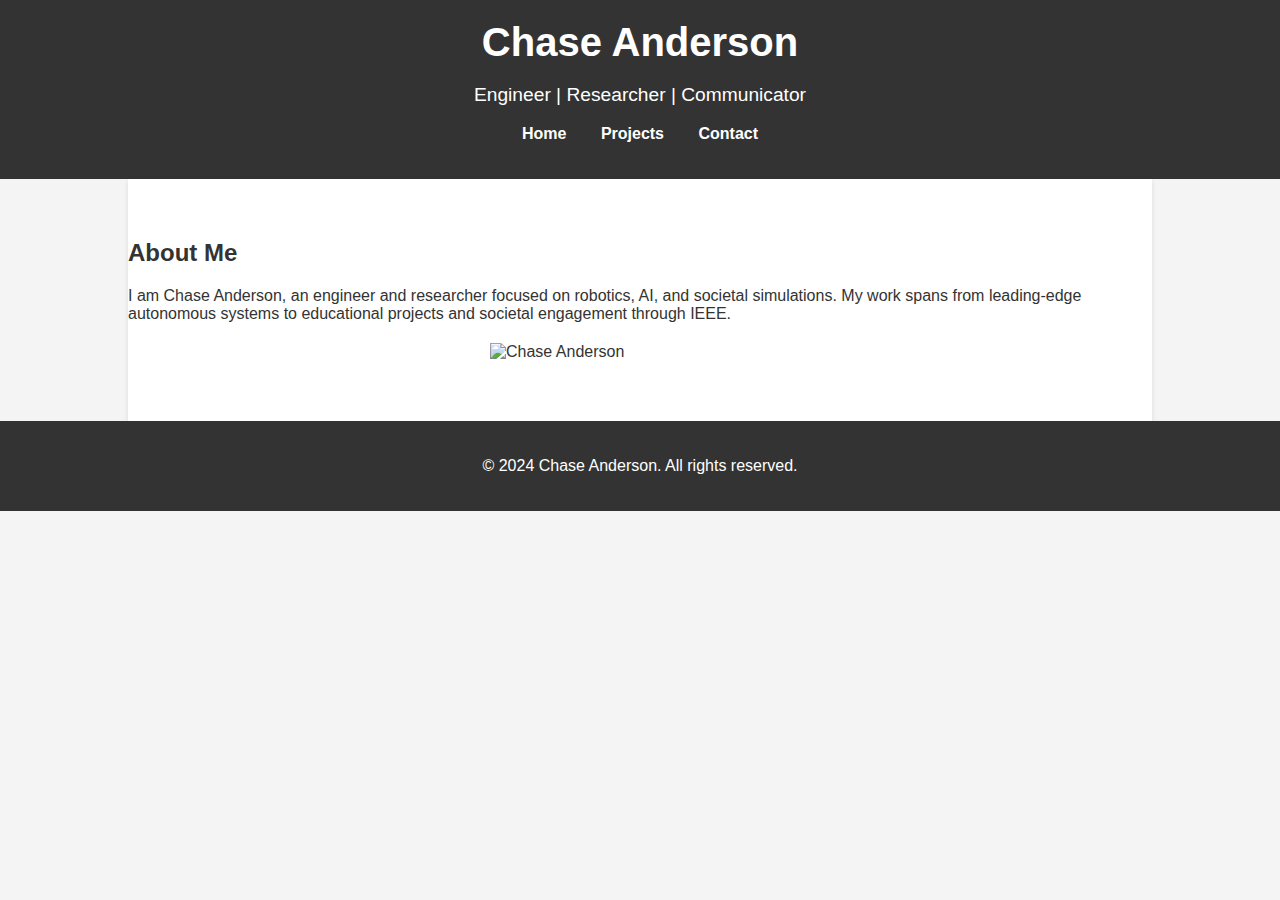
==== about.html @ 974a20a9 "commit" ====
<!DOCTYPE html>
<html lang="en">
<head>
    <meta charset="UTF-8">
    <meta name="viewport" content="width=device-width, initial-scale=1.0">
    <meta http-equiv="X-UA-Compatible" content="ie=edge">
    <title>About Chase Anderson</title>
    <link rel="stylesheet" href="styles.css">
</head>
<body>
    <header>
        <div class="container">
            <h1>Chase Anderson</h1>
            <p>Engineer | Researcher | Communicator</p>
            <nav>
                <ul>
                    <li><a href="index.html">Home</a></li>
                    <li><a href="projects.html">Projects</a></li>
                    <li><a href="contact.html">Contact</a></li>
                </ul>
            </nav>
        </div>
    </header>

    <section id="about" class="container">
        <h2>About Me</h2>
        <p>I am Chase Anderson, an engineer and researcher focused on robotics, AI, and societal simulations. My work spans from leading-edge autonomous systems to educational projects and societal engagement through IEEE.</p>
        <!-- Placeholder for personal photo -->
        <img src="images/placeholder-image.jpg" alt="Chase Anderson" class="about-photo">
    </section>

    <footer>
        <div class="container">
            <p>© 2024 Chase Anderson. All rights reserved.</p>
        </div>
    </footer>
</body>
</html>
---- styles.css ----
/* General styles */
body {
    font-family: 'Lato', sans-serif;
    margin: 0;
    padding: 0;
    background-color: #f4f4f4;
    color: #333;
}

.container {
    width: 80%;
    margin: 0 auto;
    max-width: 1200px;
}

header {
    background-color: #333;
    color: #fff;
    padding: 20px 0;
    text-align: center;
}

header h1 {
    margin: 0;
    font-size: 2.5em;
}

header p {
    font-size: 1.2em;
    font-weight: 300;
}

nav ul {
    list-style: none;
    padding: 0;
}

nav ul li {
    display: inline;
    margin: 0 15px;
}

nav ul li a {
    color: #fff;
    text-decoration: none;
    font-weight: bold;
}

.intro, section {
    padding: 40px 0;
    background-color: #fff;
    margin-bottom: 20px;
    box-shadow: 0 2px 5px rgba(0, 0, 0, 0.1);
}

footer {
    background-color: #333;
    color: #fff;
    text-align: center;
    padding: 20px 0;
}

/* Project cards */
.project-card {
    background-color: #fff;
    margin-bottom: 20px;
    padding: 20px;
    box-shadow: 0 2px 5px rgba(0, 0, 0, 0.1);
}

.project-card h3 {
    margin-top: 0;
}

.project-image, video {
    margin-top: 15px;
    display: block;
}

.btn {
    display: inline-block;
    padding: 10px 20px;
    background-color: #333;
    color: #fff;
    text-decoration: none;
    font-weight: bold;
    margin-top: 20px;
}

.about-photo {
    max-width: 300px;
    display: block;
    margin: 20px auto;
}
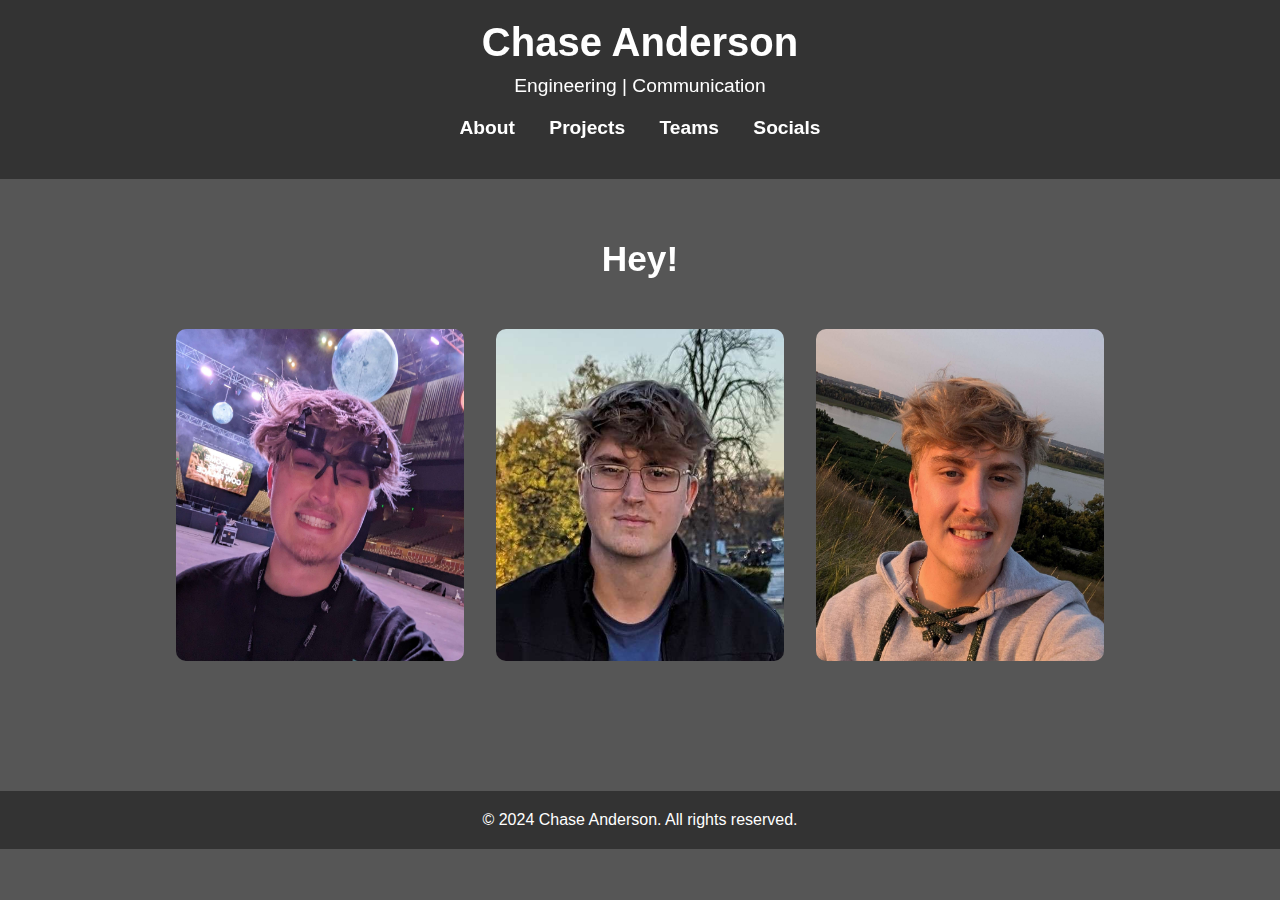
==== commit 45a6afe7: "commit" ====
--- a/about.html
+++ b/about.html
@@ -4,29 +4,67 @@
     <meta charset="UTF-8">
     <meta name="viewport" content="width=device-width, initial-scale=1.0">
     <meta http-equiv="X-UA-Compatible" content="ie=edge">
-    <title>About Chase Anderson</title>
+    <title>Portfolio - About</title>
     <link rel="stylesheet" href="styles.css">
+    <style>
+        body {
+            margin: 0;
+            padding: 0;
+            font-family: Arial, sans-serif;
+            position: relative;
+            height: 100%;
+        }
+
+        /* Background GIF with dark overlay */
+        body::before {
+            content: "";
+            position: fixed;
+            top: 0;
+            left: 0;
+            width: 100%;
+            height: 100%;
+            background: url('images/placeholder.gif') no-repeat center center fixed;
+            background-size: cover;
+            z-index: -2; /* Ensure the GIF is behind all content */
+        }
+
+        body::after {
+            content: "";
+            position: fixed;
+            top: 0;
+            left: 0;
+            width: 100%;
+            height: 100%;
+            background-color: rgba(0, 0, 0, 0.661); /* Semi-transparent black */
+            z-index: -1; /* This layer will darken the GIF */
+        }
+    </style>
 </head>
 <body>
     <header>
-        <div class="container">
-            <h1>Chase Anderson</h1>
-            <p>Engineer | Researcher | Communicator</p>
+        <div id="header" class="container">
+            <h1><a href="index.html">Chase Anderson</a></h1>
+            <p>Engineering | Communication</p>
             <nav>
                 <ul>
-                    <li><a href="index.html">Home</a></li>
+                    <li><a href="about.html">About</a></li>
                     <li><a href="projects.html">Projects</a></li>
-                    <li><a href="contact.html">Contact</a></li>
+                    <li><a href="teams.html">Teams</a></li>
+                    <li><a href="socials.html">Socials</a></li>
                 </ul>
             </nav>
         </div>
-    </header>
+    </header>    
 
-    <section id="about" class="container">
-        <h2>About Me</h2>
-        <p>I am Chase Anderson, an engineer and researcher focused on robotics, AI, and societal simulations. My work spans from leading-edge autonomous systems to educational projects and societal engagement through IEEE.</p>
-        <!-- Placeholder for personal photo -->
-        <img src="images/placeholder-image.jpg" alt="Chase Anderson" class="about-photo">
+    <section id="about-section" class="container">
+        <h2>Hey!</h2>
+        <p></p>
+        <!-- Image grid with natural spacing -->
+        <div class="image-grid">
+            <img src="images/chase1.jpg" alt="1">
+            <img src="images/chase2.jpg" alt="2">
+            <img src="images/chase3.jpg" alt="3">
+        </div>
     </section>
 
     <footer>
--- a/styles.css
+++ b/styles.css
@@ -1,94 +1,368 @@
-/* General styles */
-body {
-    font-family: 'Lato', sans-serif;
+/* General reset */
+* {
     margin: 0;
     padding: 0;
-    background-color: #f4f4f4;
-    color: #333;
-}
-
-.container {
-    width: 80%;
-    margin: 0 auto;
-    max-width: 1200px;
-}
-
-header {
+    box-sizing: border-box;
+}
+
+body, html {
+    height: 100%;
+    font-family: 'Lato', sans-serif;
+}
+
+/* Specific styles for index page */
+#index-gif-container {
+    position: relative;
+    height: 100vh; /* Fullscreen */
+    width: 100%;
+    overflow: hidden;
+}
+
+#index-gif-container .background-gif {
+    position: absolute;
+    top: 50%;
+    left: 50%;
+    min-width: 100%;
+    min-height: 100%;
+    width: auto;
+    height: auto;
+    transform: translate(-50%, -50%);
+    object-fit: cover;
+    z-index: -1;
+}
+
+/* Fullscreen GIF container */
+.gif-container {
+    position: relative;
+    width: 100%;
+    height: 100vh;
+    overflow: hidden;
+}
+
+/* Fullscreen background GIF */
+.about-gif {
+    position: absolute;
+    top: 0;
+    left: 0;
+    width: 100%;
+    height: 100%;
+    object-fit: cover;
+    z-index: -1;
+}
+
+/* Overlay Content for Index Page */
+.overlay {
+    position: absolute;
+    top: 50%;
+    left: 50%;
+    transform: translate(-50%, -50%);
+    text-align: center;
+    color: #fff;
+    z-index: 2;
+}
+
+.overlay h1 {
+    font-size: 3em;
+    margin-bottom: 10px;
+}
+
+.overlay p {
+    font-size: 1.2em;
+    font-weight: 300;
+    margin-bottom: 20px;
+}
+
+.overlay nav ul {
+    list-style: none;
+    padding: 0;
+    margin: 20px 0;
+    text-align: center; /* Centering the navigation */
+}
+
+.overlay nav ul li {
+    display: inline;
+    margin: 0 15px;
+}
+
+.overlay nav ul li a {
+    color: #fff; /* Ensuring links stay white */
+    text-decoration: none;
+    font-weight: bold;
+    font-size: 1.2em;
+}
+
+header nav ul {
+    list-style: none;
+    padding: 0;
+    margin: 20px 0;
+    text-align: center; /* Centering the navigation */
+}
+
+header nav ul li {
+    display: inline;
+    margin: 0 15px;
+}
+
+header nav ul li a {
+    color: #fff; /* Ensuring links stay white */
+    text-decoration: none;
+    font-weight: bold;
+    font-size: 1.2em;
+}
+
+header nav ul li a:hover {
+    color: #f4f4f4; /* Subtle hover effect */
+}
+
+header nav ul li a:visited,
+header nav ul li a:active {
+    color: #fff; /* Ensuring visited and active links remain white */
+}
+
+/* Banner styles */
+#header {
     background-color: #333;
     color: #fff;
     padding: 20px 0;
     text-align: center;
 }
 
-header h1 {
+#header h1 {
+    font-size: 2.5em;
     margin: 0;
-    font-size: 2.5em;
-}
-
-header p {
+}
+
+header h1 a {
+    text-decoration: none;
+    color: #fff; /* Ensure the text is still white */
+}
+
+#header p {
     font-size: 1.2em;
-    font-weight: 300;
-}
-
-nav ul {
-    list-style: none;
-    padding: 0;
-}
-
-nav ul li {
-    display: inline;
-    margin: 0 15px;
-}
-
-nav ul li a {
-    color: #fff;
-    text-decoration: none;
-    font-weight: bold;
-}
-
-.intro, section {
-    padding: 40px 0;
-    background-color: #fff;
+    margin-top: 10px;
+}
+
+#about-section {
+    margin: 40px auto;
+    max-width: 1000px;
+    padding: 20px;
+    color: #ffffff;
+    background-color: #afafaf00;
+    border-radius: 10px;
+    text-align: center;
+}
+
+#about-section img.about-photo {
+    width: 500px;
+    border-radius: 0;
+    margin-top: 20px;
+    height: auto;
+}
+
+#about-section h2 {
+    font-size: 2.2em;
     margin-bottom: 20px;
-    box-shadow: 0 2px 5px rgba(0, 0, 0, 0.1);
-}
-
+}
+
+
+/* Image grid styling */
+.image-grid {
+    display: flex;
+    justify-content: space-around;
+    flex-wrap: wrap;
+    margin: 50px 0;
+}
+
+.image-grid img {
+    width: 30%;
+    height: auto;
+    margin-bottom: 20px;
+    border-radius: 10px;
+}
+
+/* Footer */
 footer {
     background-color: #333;
     color: #fff;
     text-align: center;
     padding: 20px 0;
-}
-
-/* Project cards */
+    position: relative;
+    z-index: 3;
+}
+
+/* ---- Projects Page Specific Styles ---- */
+
+/* Projects Section */
+#projects {
+    margin-top: 40px;
+}
+
+#projects h2 {
+    text-align: center;
+    font-size: 2.8em;
+    margin-bottom: 30px;
+}
+
+/* Teams Section */
+#teams {
+    margin-top: 40px;
+}
+
+#teams h2 {
+    text-align: center;
+    font-size: 2.8em;
+    margin-bottom: 30px;
+}
+
+/* Teams Cards */
+
+.team-card {
+    background-color: #fff;
+    border-radius: 10px;
+    box-shadow: 0 2px 5px rgba(0, 0, 0, 0.1);
+    margin-bottom: 40px;
+    padding: 20px;
+}
+
+.team-card h3 {
+    font-size: 1.8em;
+    margin-bottom: 10px;
+}
+
+.team-card p {
+    font-size: 1.1em;
+    line-height: 1.6;
+}
+
+.team-card strong {
+    color: #333;
+}
+
+/* Project Cards */
 .project-card {
     background-color: #fff;
-    margin-bottom: 20px;
+    border-radius: 10px;
+    box-shadow: 0 2px 5px rgba(0, 0, 0, 0.1);
+    margin-bottom: 40px;
     padding: 20px;
-    box-shadow: 0 2px 5px rgba(0, 0, 0, 0.1);
 }
 
 .project-card h3 {
-    margin-top: 0;
-}
-
-.project-image, video {
-    margin-top: 15px;
-    display: block;
-}
-
-.btn {
+    font-size: 1.8em;
+    margin-bottom: 10px;
+}
+
+.project-card p {
+    font-size: 1.1em;
+    line-height: 1.6;
+}
+
+.project-card img,
+.project-card video {
+    margin-top: 20px;
+    width: 100%;
+    border-radius: 8px;
+    object-fit: cover;
+}
+
+/* Contact section styling */
+#contact-section {
+    padding: 50px 0;
+}
+
+#contact-section h2 {
+    text-align: center;
+    font-size: 28px;
+    margin-bottom: 30px;
+    color: #333;
+}
+
+#contact-section p {
+    text-align: center;
+    margin-bottom: 40px;
+    font-size: 18px;
+    color: #666;
+}
+
+/* Contact Section */
+#contact-section {
+    padding: 50px 20px;
+    background-color: #f9f9f9;
+    text-align: center;
+}
+
+/* Center Contact Methods List */
+.contact-methods ul {
+    list-style: none;
+    padding: 0;
+    margin: 0 auto;
+    flex-direction: column;
+    align-items: center; /* Ensure list items are centered */
+}
+
+.contact-methods li {
+    font-size: 18px;
+    margin: 10px 0;
+    width: 100%; /* Take full width to center child elements */
+    text-align: center;
+}
+
+.contact-methods a {
+    color: #333;
+    text-decoration: none;
+    border-bottom: 1px solid #333;
+    padding-bottom: 2px;
+    transition: color 0.3s, border-color 0.3s;
     display: inline-block;
-    padding: 10px 20px;
+}
+
+.contact-methods a:hover {
+    color: #007BFF;
+    border-color: #007BFF;
+}
+
+/* Icon Styling */
+.contact-methods i {
+    margin-right: 10px;
+    color: #007BFF;
+    font-size: 20px;
+}
+
+/* Footer Styling */
+footer {
+    padding: 20px;
+    text-align: center;
     background-color: #333;
-    color: #fff;
-    text-decoration: none;
-    font-weight: bold;
-    margin-top: 20px;
-}
-
-.about-photo {
-    max-width: 300px;
-    display: block;
-    margin: 20px auto;
+    color: white;
+}
+
+footer p {
+    margin: 0;
+}
+
+/* Media Queries for responsiveness */
+@media (max-width: 768px) {
+    .container {
+        width: 95%;
+    }
+
+    header h1 {
+        font-size: 2em;
+    }
+
+    header p {
+        font-size: 1em;
+    }
+
+    #projects h2 {
+        font-size: 2.2em;
+    }
+
+    .project-card h3 {
+        font-size: 1.5em;
+    }
+
+    .project-card p {
+        font-size: 1em;
+    }
 }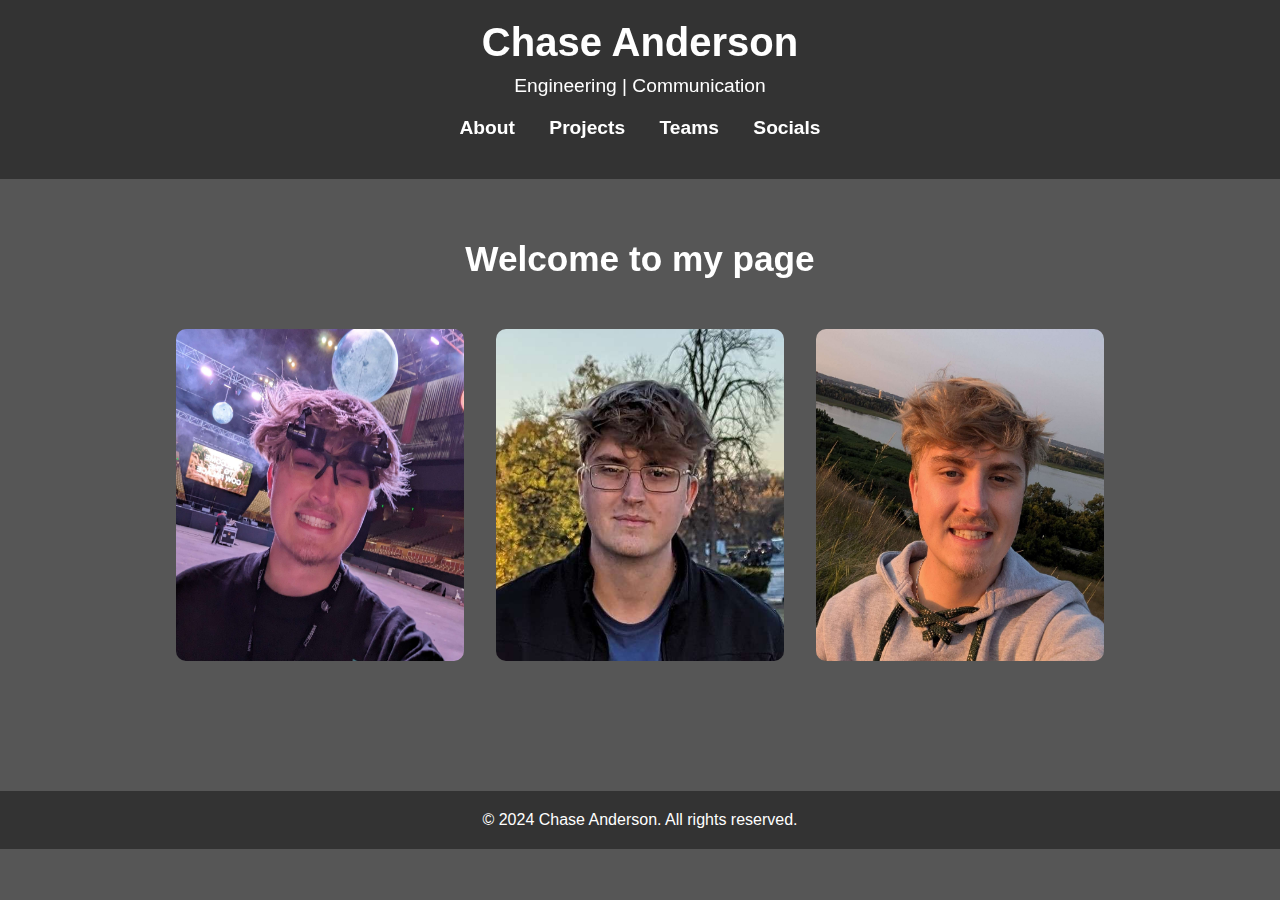
==== commit c3cdcd2b: "commit" ====
--- a/about.html
+++ b/about.html
@@ -57,7 +57,7 @@
     </header>    
 
     <section id="about-section" class="container">
-        <h2>Hey!</h2>
+        <h2>Welcome to my page</h2>
         <p></p>
         <!-- Image grid with natural spacing -->
         <div class="image-grid">
